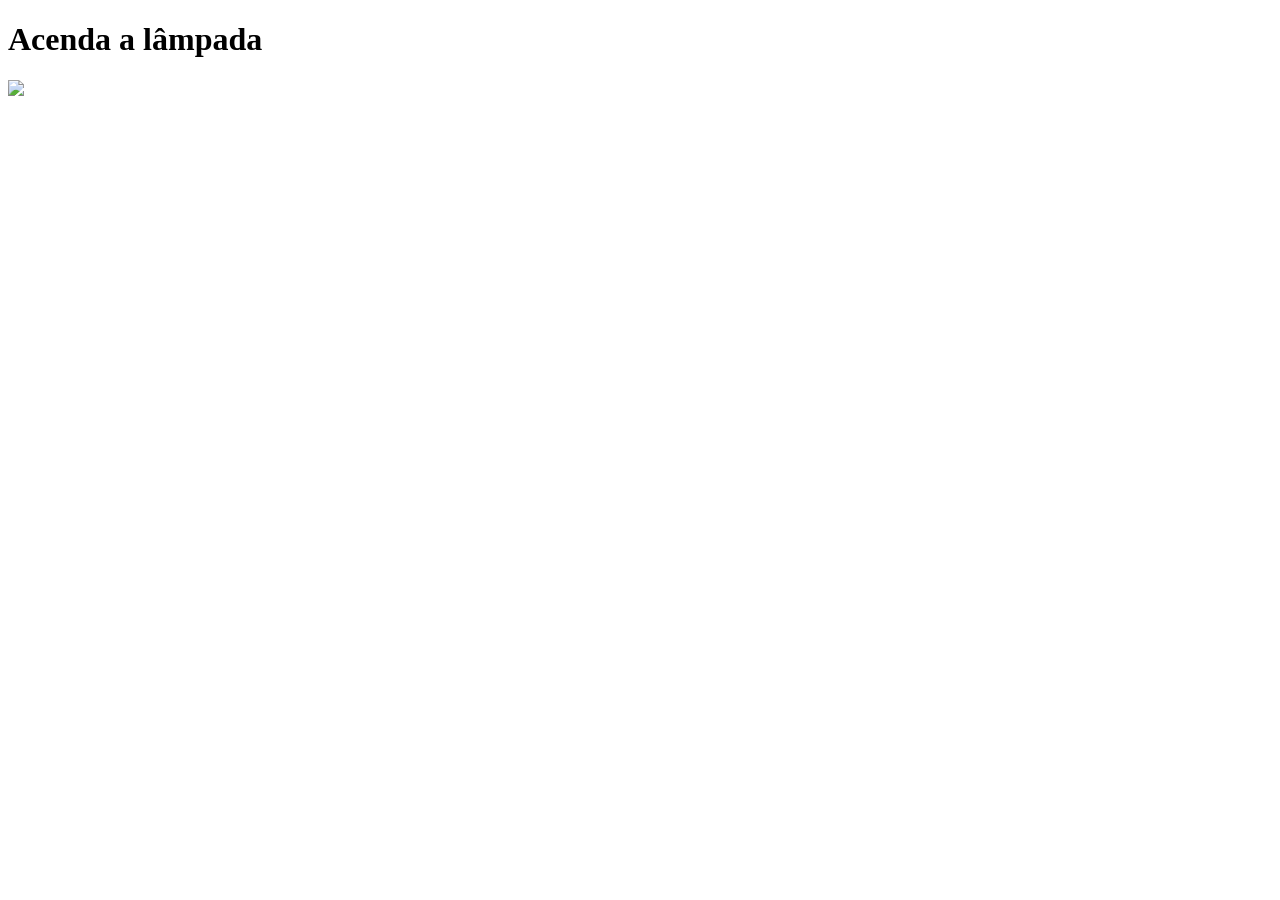
==== testejs02.html @ bd19f2b0 "feature: update project site in HTML5" ====
<!DOCTYPE html>
<html lang='pt-br'>
<head>
    <meta charset='utf-8'>
    <meta name='viewport' content='width=device-width, initial-scale=1'>
    <title>Teste JavaScript</title>
    <link rel='stylesheet' href='main.css'>
    <script>
        function acenderLampada() {
           document.getElementById("lampada").src = "projeto-glass-html5/_imagens/lampada-acesa.jpg";
        }
        function apagarLampada() {
           document.getElementById("lampada").src = "projeto-glass-html5/_imagens/lampada-apagada.jpg";
        }
        function quebrarLampada() {
           document.getElementById("lampada").src = "projeto-glass-html5/_imagens/lampada-quebrada.jpg";
        }
    </script>
</head>
<body>
    <h1>Acenda a lâmpada</h1>
    <img src="projeto-glass-html5/_imagens/lampada-apagada.jpg" id="lampada" onmousemove="acenderLampada()" onmouseout="apagarLampada()"
    onclick="quebrarLampada()">
</body>
</html>
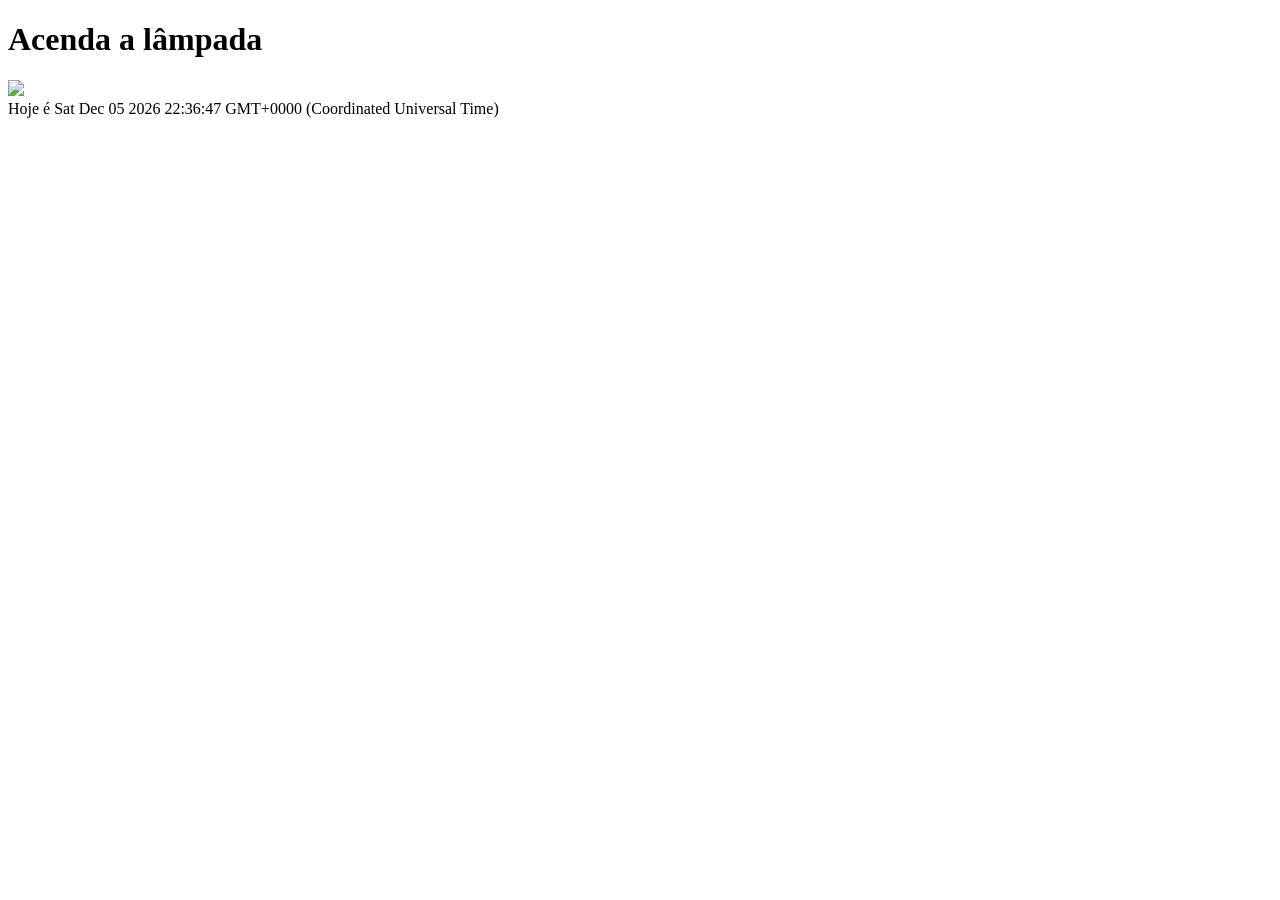
==== commit a7d3277b: "refactor(): move files to new project folders." ====
--- a/testejs02.html
+++ b/testejs02.html
@@ -6,20 +6,39 @@
     <title>Teste JavaScript</title>
     <link rel='stylesheet' href='main.css'>
     <script>
+
+        var quebrada = false;
+
         function acenderLampada() {
-           document.getElementById("lampada").src = "projeto-glass-html5/_imagens/lampada-acesa.jpg";
+            if (!quebrada) {
+                document.getElementById("lampada").src = "../projeto-glass-site-html5/_imagens/lampada-acesa.jpg";
+            }
         }
+
         function apagarLampada() {
-           document.getElementById("lampada").src = "projeto-glass-html5/_imagens/lampada-apagada.jpg";
+            if (!quebrada) {
+                document.getElementById("lampada").src = "../projeto-glass-site-html5/_imagens/lampada-apagada.jpg";
+            }
         }
-        function quebrarLampada() {
-           document.getElementById("lampada").src = "projeto-glass-html5/_imagens/lampada-quebrada.jpg";
+
+        function clicarLampada() {
+                if (!quebrada) {
+                    document.getElementById("lampada").src = "../projeto-glass-site-html5/_imagens/lampada-quebrada.jpg";
+                    quebrada = true;
+                } else {
+                    document.getElementById("lampada").src = "../projeto-glass-site-html5/_imagens/lampada-apagada.jpg";
+                    quebrada = false;
+                }   
         }
     </script>
 </head>
 <body>
     <h1>Acenda a lâmpada</h1>
-    <img src="projeto-glass-html5/_imagens/lampada-apagada.jpg" id="lampada" onmousemove="acenderLampada()" onmouseout="apagarLampada()"
-    onclick="quebrarLampada()">
+    <img src="../projeto-glass-site-html5/_imagens/lampada-apagada.jpg" id="lampada" onmousemove="acenderLampada()" onmouseout="apagarLampada()"
+    onclick="clicarLampada()"><br>
+
+    <script>
+        document.write("Hoje é " + new Date());
+    </script>
 </body>
 </html>
